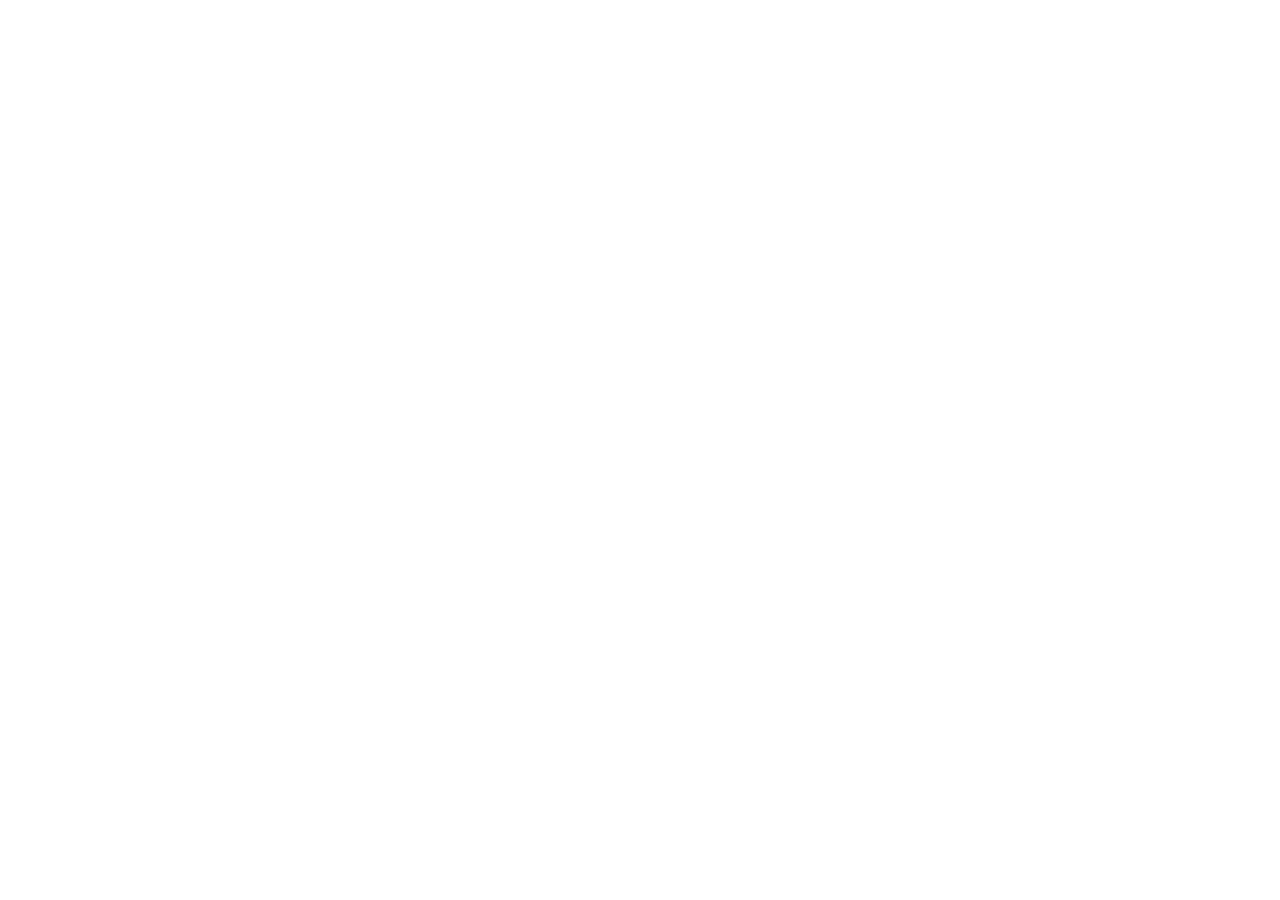
==== index.html @ 84714827 "html initial structure" ====
<!DOCTYPE html>
<html lang="en">
<head>
    <meta charset="UTF-8">
    <meta name="viewport" content="width=device-width, initial-scale=1.0">
    
    <!-- Stylesheets -->


    <!-- Scripts -->

    
    <title>Taylor Murphy | Portfolio</title>

</head>
<body>
    
</body>
</html>
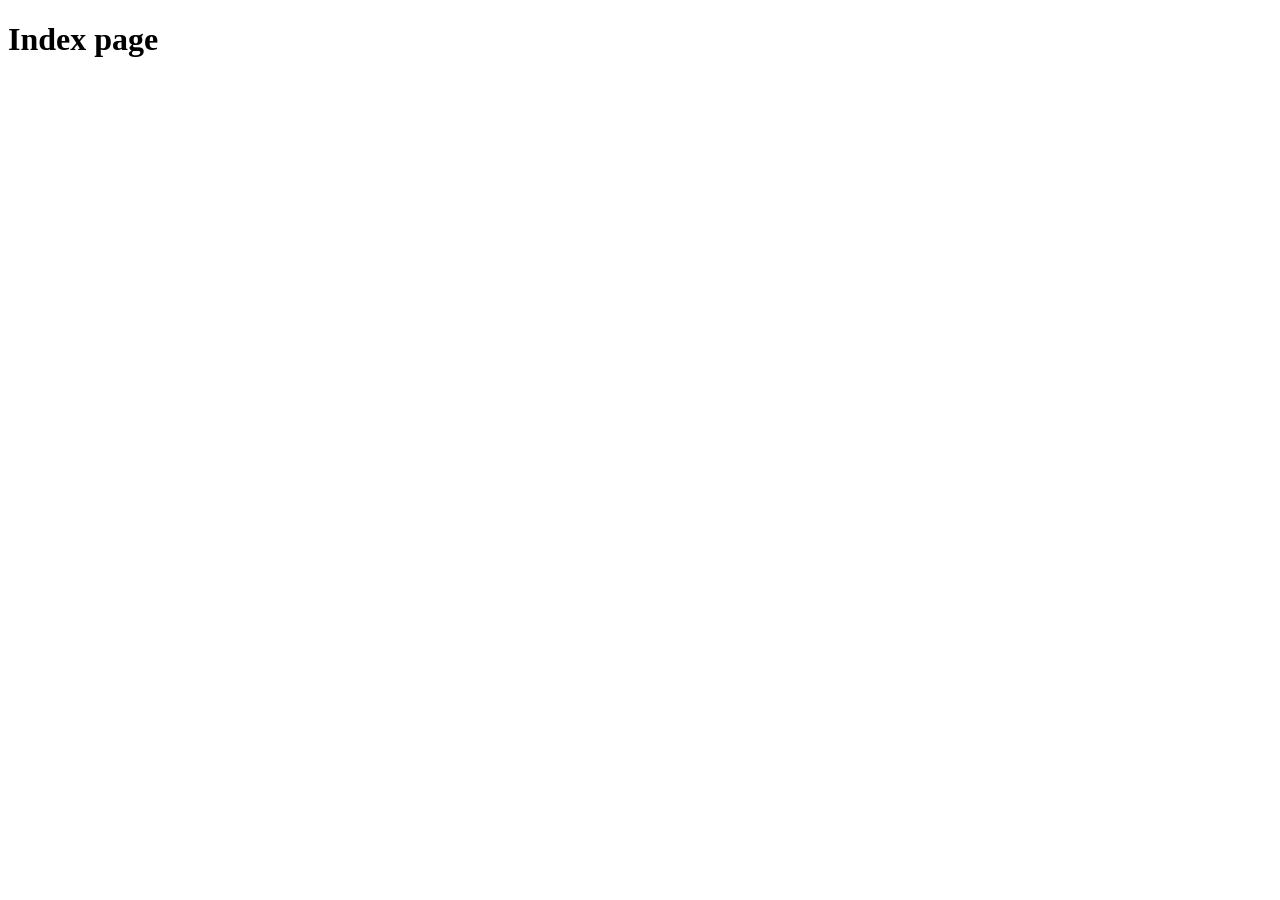
==== commit 60c9ee9f: "added H1 to index, test" ====
--- a/index.html
+++ b/index.html
@@ -9,11 +9,11 @@
 
     <!-- Scripts -->
 
-    
+
     <title>Taylor Murphy | Portfolio</title>
 
 </head>
 <body>
-    
+    <h1>Index page</h1>
 </body>
 </html>
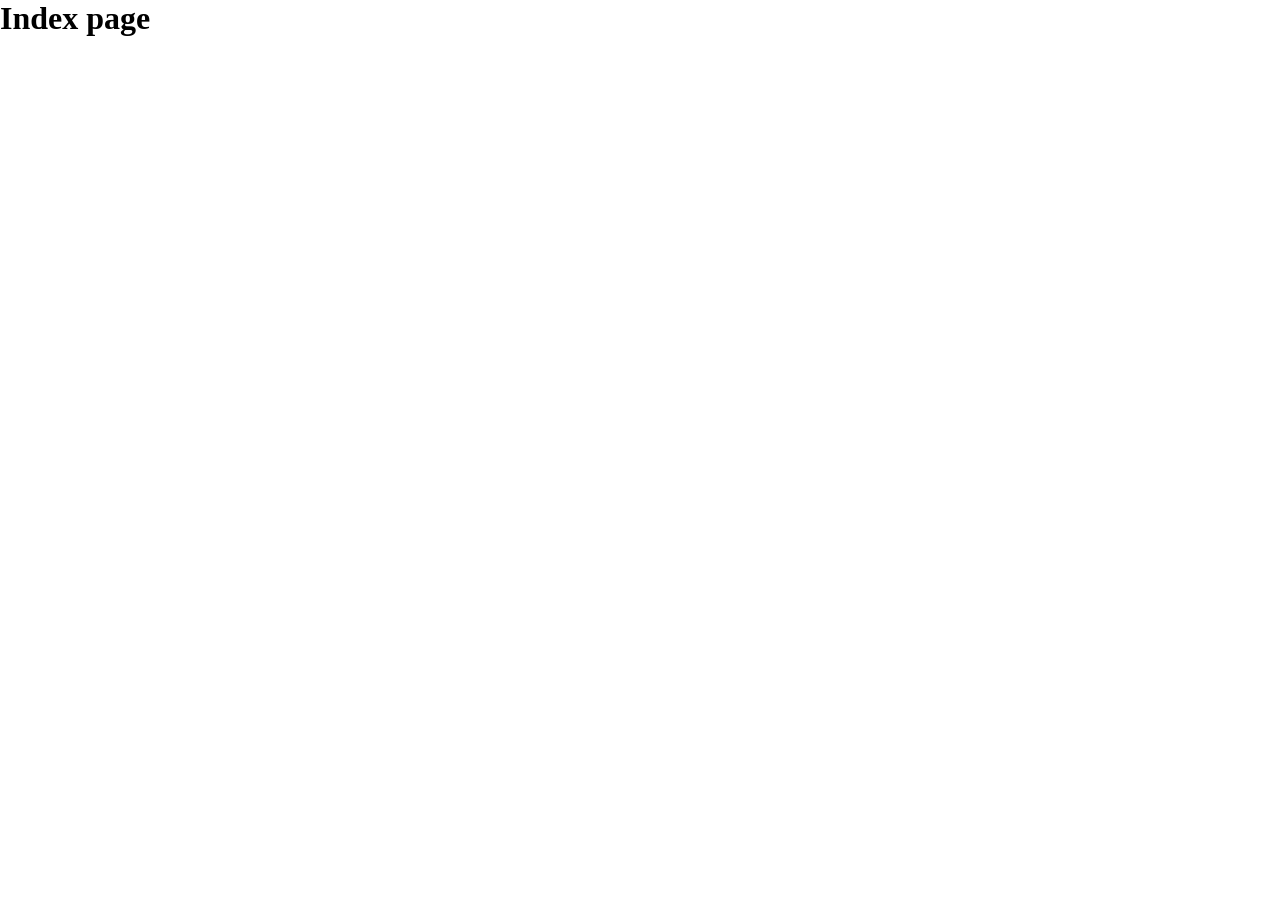
==== commit e98bc253: "Icon file added for the logo" ====
--- a/index.html
+++ b/index.html
@@ -4,8 +4,11 @@
     <meta charset="UTF-8">
     <meta name="viewport" content="width=device-width, initial-scale=1.0">
     
+    <link rel="shortcut icon" href="./public/assets/icon.ico" type="image/x-icon">
+
     <!-- Stylesheets -->
-
+    <link rel="stylesheet" href="./public/styles/default.css">
+    <link rel="stylesheet" href="./public/styles/responsive.css">
 
     <!-- Scripts -->
 
--- a/public/styles/default.css
+++ b/public/styles/default.css
@@ -0,0 +1,16 @@
+:root {
+    --black: ;
+    --white: ;
+    --accent: ;
+}
+* {
+    margin: 0;
+    padding: 0;
+}
+
+.dark {
+    color: var(--white)
+}
+.light {
+    color: var(--black);
+}
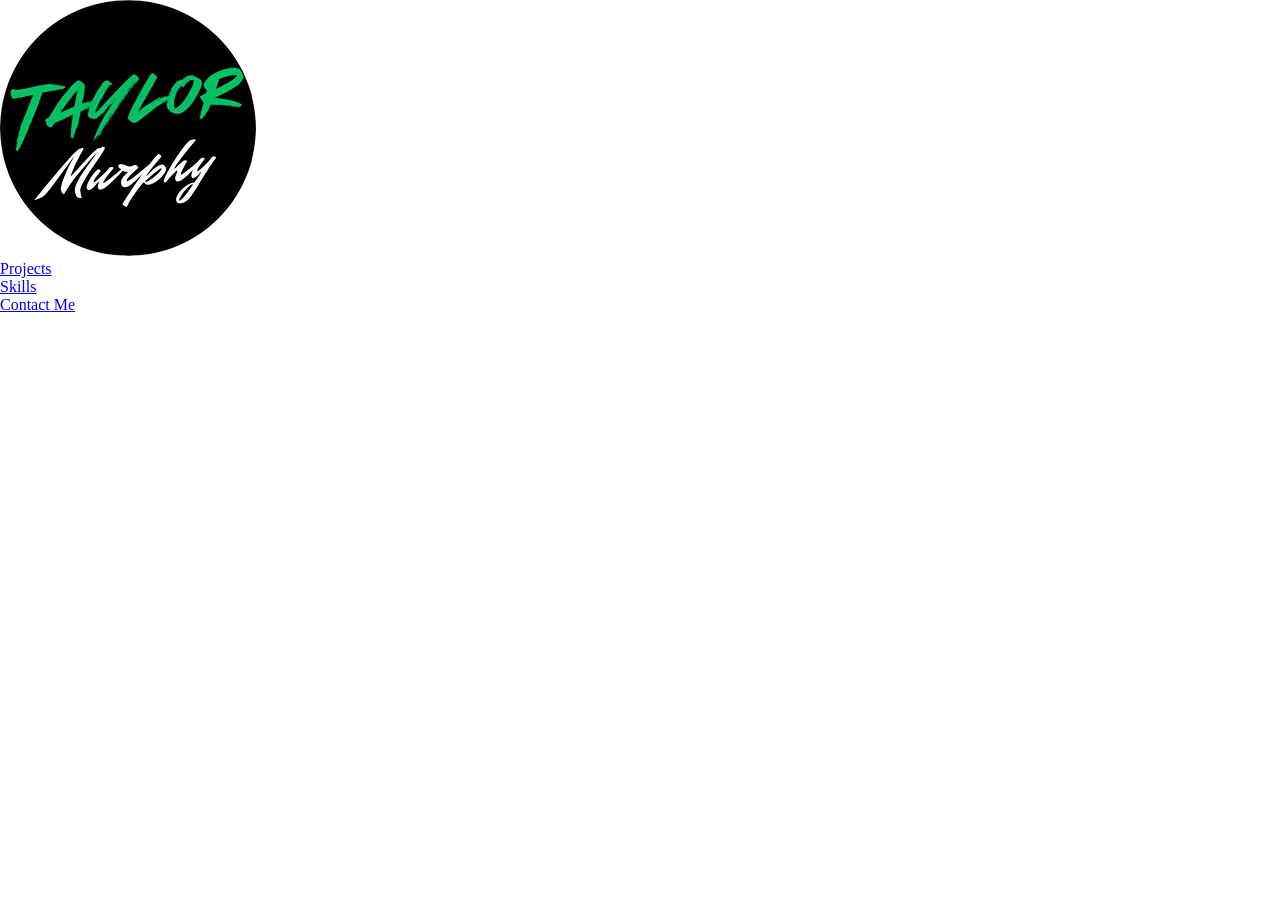
==== commit 443d884f: "Hero section added to index" ====
--- a/index.html
+++ b/index.html
@@ -17,6 +17,17 @@
 
 </head>
 <body>
-    <h1>Index page</h1>
+    <nav>
+        <img src="./public/assets/icon.ico" alt="Taylor Murphy, name and logo">
+        <ul>
+            <li><a href="./public/views/projects.html">Projects</a></li>
+            <li><a href="./public/views/skills.html">Skills</a></li>
+            <li><a href="./public/views/contact.html">Contact Me</a></li>
+        </ul>
+    </nav>
+
+    <section id="hero">
+        <h1></h1>
+    </section>
 </body>
 </html>
